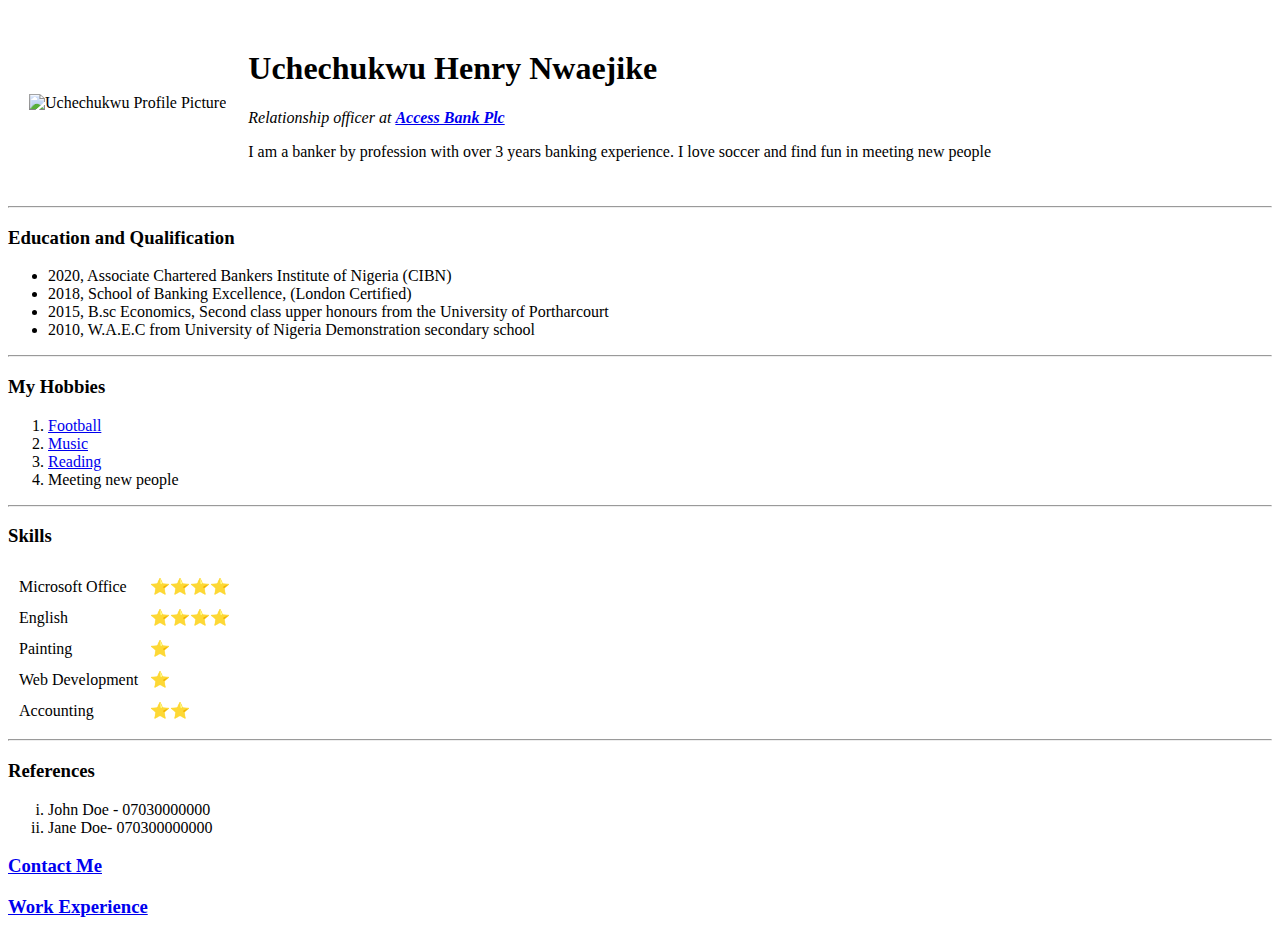
==== index.html @ 14c8739a "Add Initial CV website files" ====
<!DOCTYPE html>
<html lang="en" dir="ltr">

<head>
  <meta charset="utf-8">
  <title>Henry's personal site
  </title>
</head>

<body>
  <table cellspacing="20">
    <tr>
      <td><img src="Uchechukwu-modified.Png" alt="Uchechukwu Profile Picture"></td>
      <td><h1>Uchechukwu Henry Nwaejike</h1>
    <p><em>Relationship officer at <strong><a href="https://www.accessbankplc.com/Personal-Banking/DIASPORA-BANKING.aspx">Access Bank Plc</a></strong></em></p>
    <p>I am a banker by profession with over 3 years banking experience. I love soccer and find fun in meeting new people</p>
</td>
    </tr>
  </table>
  <hr>
<h3><strong>Education and Qualification</strong></h3>
<ul>
  <li>2020, Associate Chartered Bankers Institute of Nigeria (CIBN)</li>
  <li>2018, School of Banking Excellence, (London Certified)</li>
  <li>2015, B.sc Economics, Second class upper honours from the University of Portharcourt</li>
  <li>2010, W.A.E.C from University of Nigeria Demonstration secondary school</li>
</ul>
<hr>
<h3>My Hobbies</h3>
<ol>
  <li><a href="https://www.chelseafc.com/en">Football</a></li>
  <li><a href="https://www.sonymusic.com/">Music</a></li>
  <li><a href="https://www.gutenberg.org/ebooks/1661">Reading</a></li>
  <li>Meeting new people</li>
</ol>
<hr>
<table>
<h3>Skills</h3>
<table cellspacing="10">
  <tr>
        <td>Microsoft Office</td>
        <td>⭐⭐⭐⭐</td>
      </tr>
      <tr>
        <td>English</td>
        <td>⭐⭐⭐⭐</td>
      </tr>
      <tr>
        <td>Painting</td>
        <td>⭐</td>
      </tr>
      <tr>
        <td>Web Development</td>
        <td>⭐</td>
      </tr>
      <tr>
        <td>Accounting</td>
        <td>⭐⭐</td>
      </tr>
</table cellspacing="10">
<hr>
<h3>References</h3>
<ol type="i">
  <li>John Doe - 07030000000</li>
  <li>Jane Doe- 070300000000</li>
</ol>
<h3><a href="Contact me.html">Contact Me</a></h3>
<h3><a href="Work Experience.html">Work Experience</a></h3>
</body>

</html>
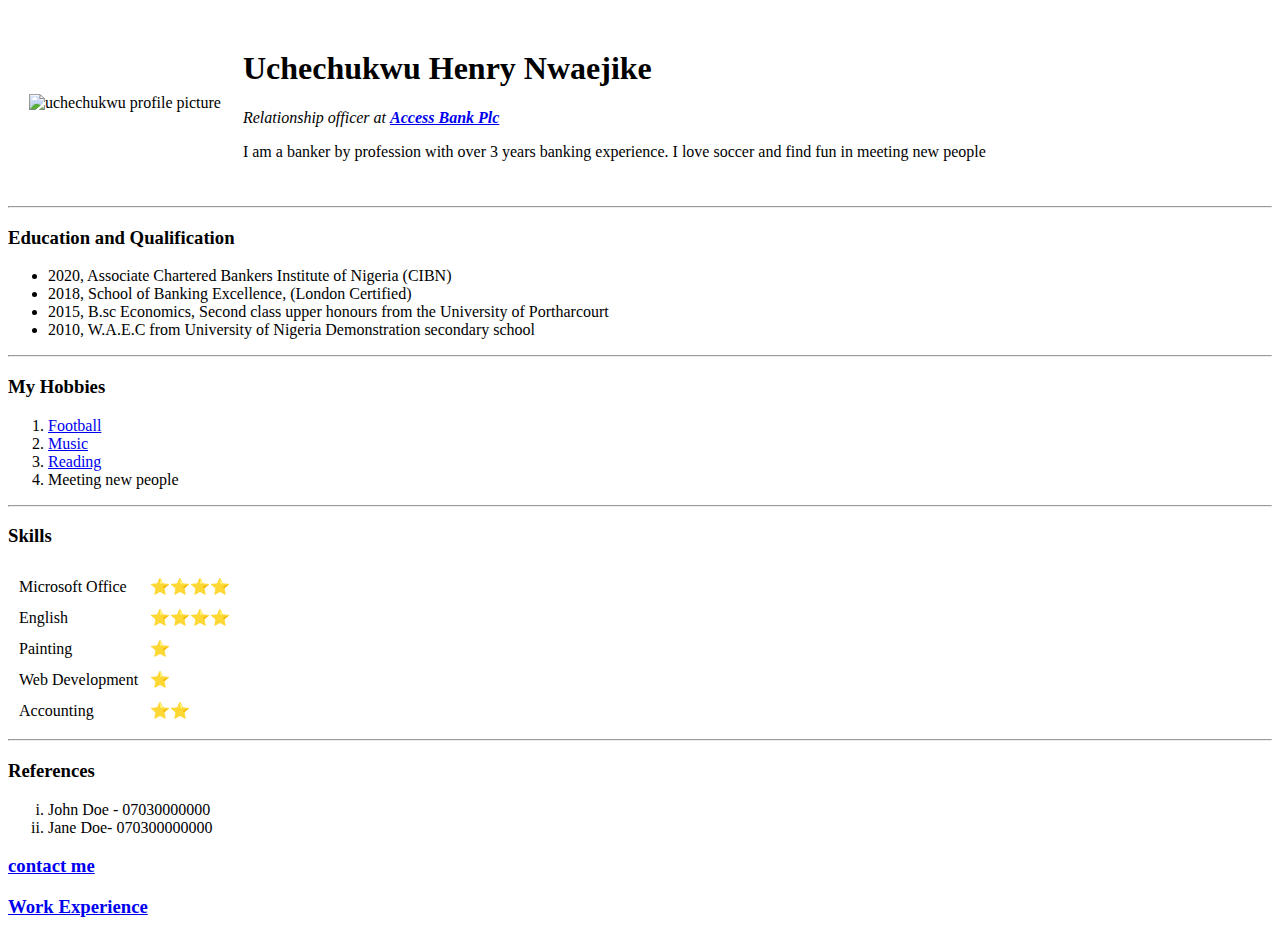
==== commit 57e94ba7: "update index.html" ====
--- a/index.html
+++ b/index.html
@@ -10,7 +10,7 @@
 <body>
   <table cellspacing="20">
     <tr>
-      <td><img src="Uchechukwu-modified.Png" alt="Uchechukwu Profile Picture"></td>
+      <td><img src="uchechukwu-modified.Png" alt="uchechukwu profile picture"></td>
       <td><h1>Uchechukwu Henry Nwaejike</h1>
     <p><em>Relationship officer at <strong><a href="https://www.accessbankplc.com/Personal-Banking/DIASPORA-BANKING.aspx">Access Bank Plc</a></strong></em></p>
     <p>I am a banker by profession with over 3 years banking experience. I love soccer and find fun in meeting new people</p>
@@ -64,7 +64,7 @@
   <li>John Doe - 07030000000</li>
   <li>Jane Doe- 070300000000</li>
 </ol>
-<h3><a href="Contact me.html">Contact Me</a></h3>
+<h3><a href="contact me.html">contact me</a></h3>
 <h3><a href="Work Experience.html">Work Experience</a></h3>
 </body>
 
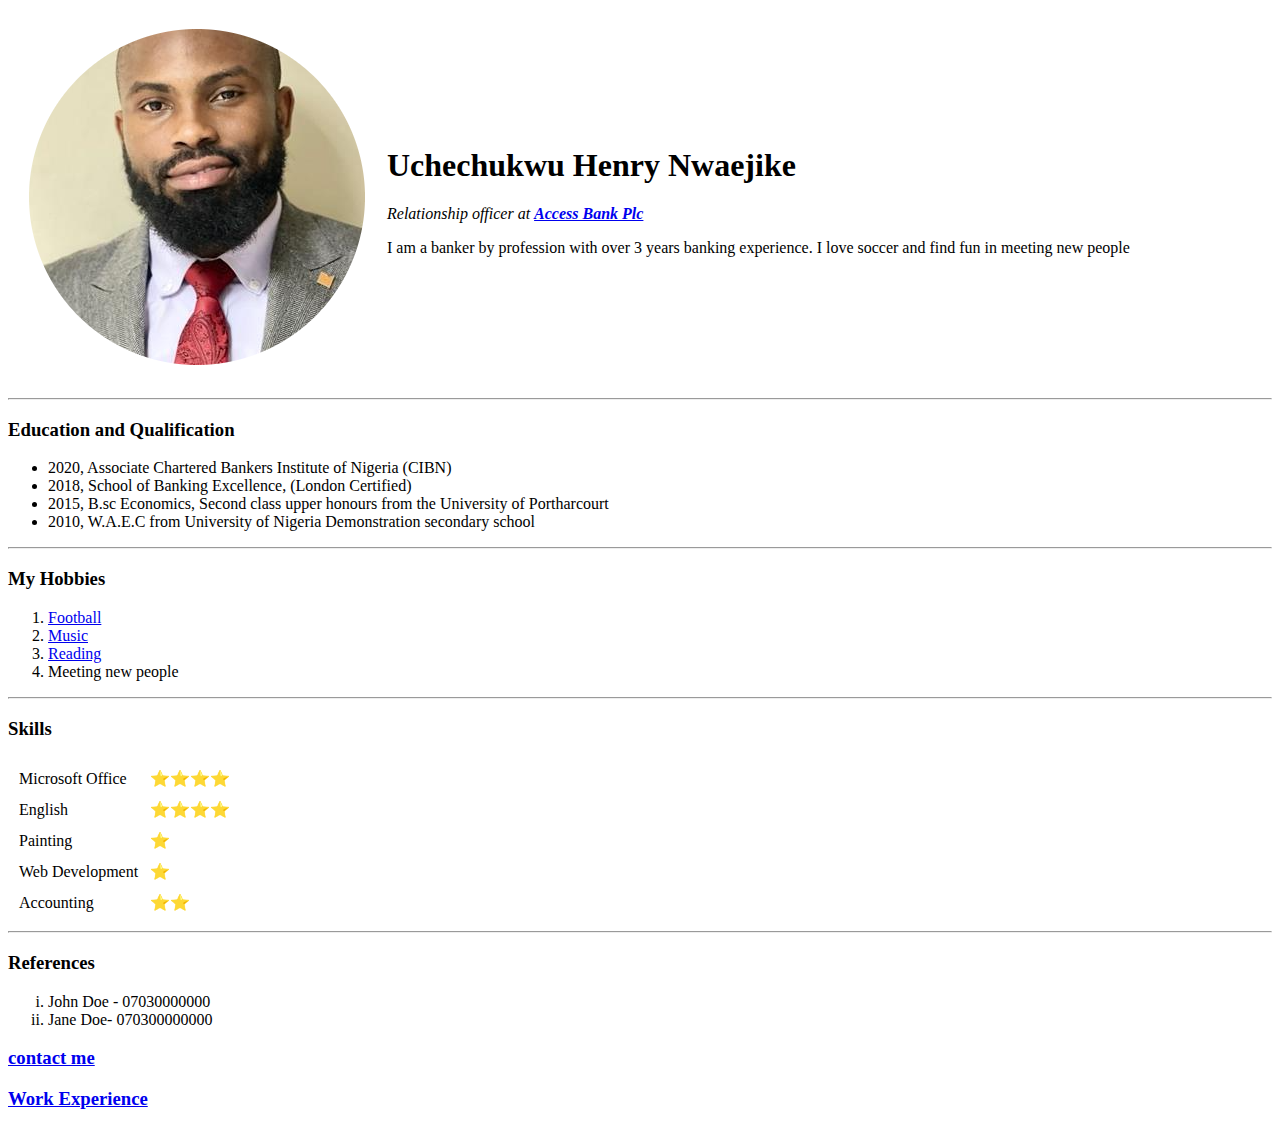
==== commit ac2857ea: "Update index.html" ====
--- a/index.html
+++ b/index.html
@@ -10,7 +10,7 @@
 <body>
   <table cellspacing="20">
     <tr>
-      <td><img src="uchechukwu-modified.Png" alt="uchechukwu profile picture"></td>
+      <td><img src="uchechukwu.png" alt="uchechukwu profile picture"></td>
       <td><h1>Uchechukwu Henry Nwaejike</h1>
     <p><em>Relationship officer at <strong><a href="https://www.accessbankplc.com/Personal-Banking/DIASPORA-BANKING.aspx">Access Bank Plc</a></strong></em></p>
     <p>I am a banker by profession with over 3 years banking experience. I love soccer and find fun in meeting new people</p>
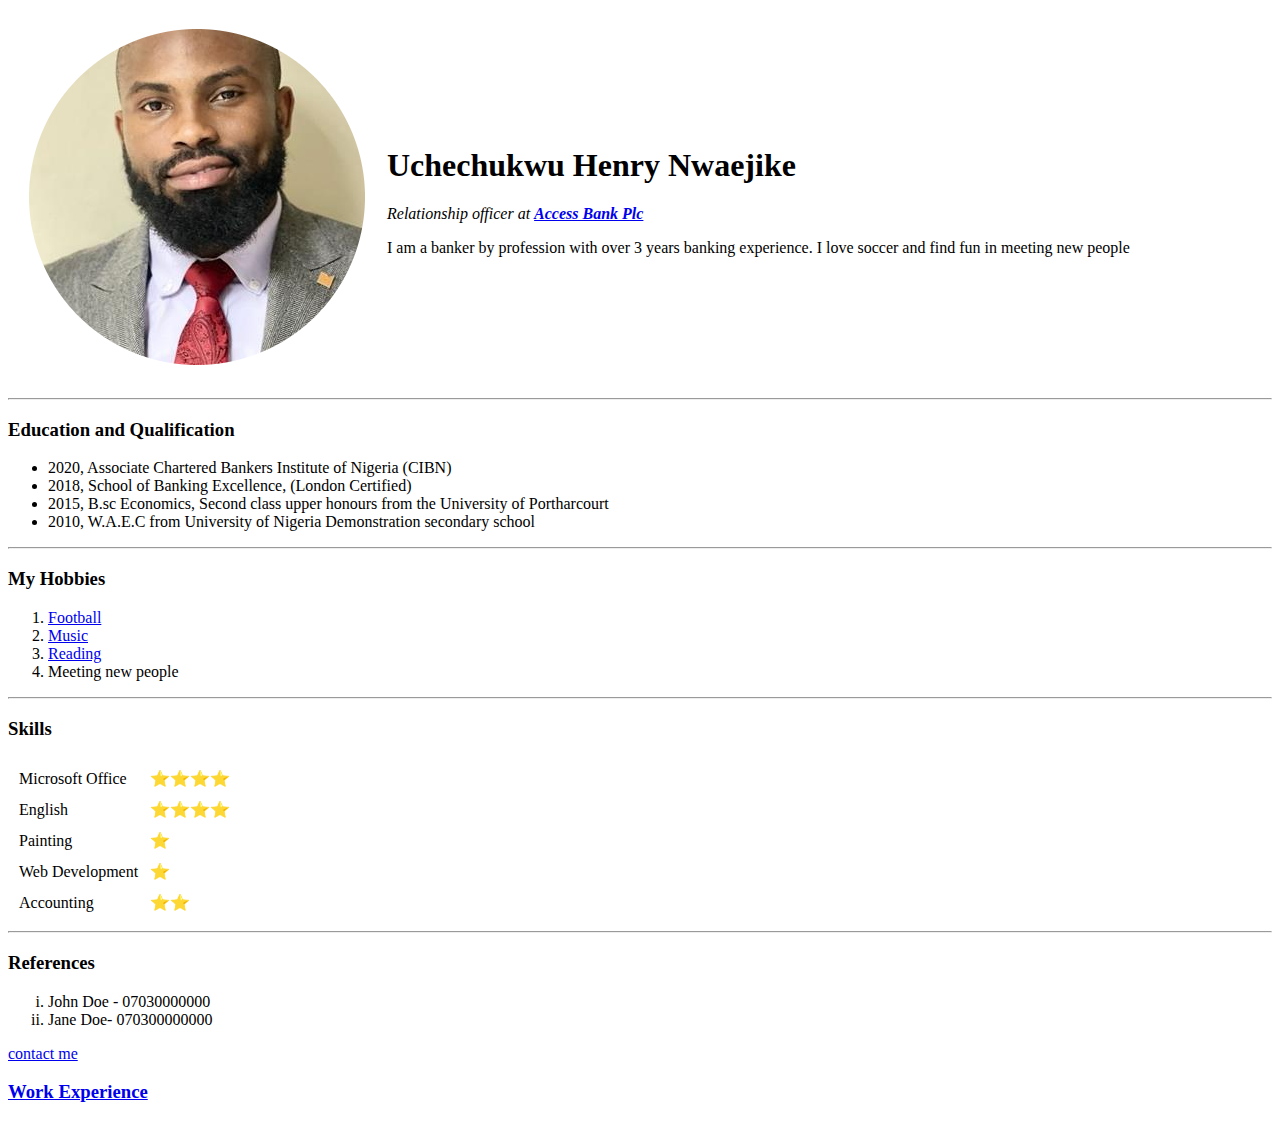
==== commit e3168386: "Update index.html" ====
--- a/index.html
+++ b/index.html
@@ -10,7 +10,7 @@
 <body>
   <table cellspacing="20">
     <tr>
-      <td><img src="uchechukwu.png" alt="uchechukwu profile picture"></td>
+      <td><img src="images/uchechukwu.png" alt="uchechukwu profile picture"></td>
       <td><h1>Uchechukwu Henry Nwaejike</h1>
     <p><em>Relationship officer at <strong><a href="https://www.accessbankplc.com/Personal-Banking/DIASPORA-BANKING.aspx">Access Bank Plc</a></strong></em></p>
     <p>I am a banker by profession with over 3 years banking experience. I love soccer and find fun in meeting new people</p>
@@ -64,7 +64,7 @@
   <li>John Doe - 07030000000</li>
   <li>Jane Doe- 070300000000</li>
 </ol>
-<h3><a href="contact me.html">contact me</a></h3>
+<a href="contact me.html">contact me</a>
 <h3><a href="Work Experience.html">Work Experience</a></h3>
 </body>
 
